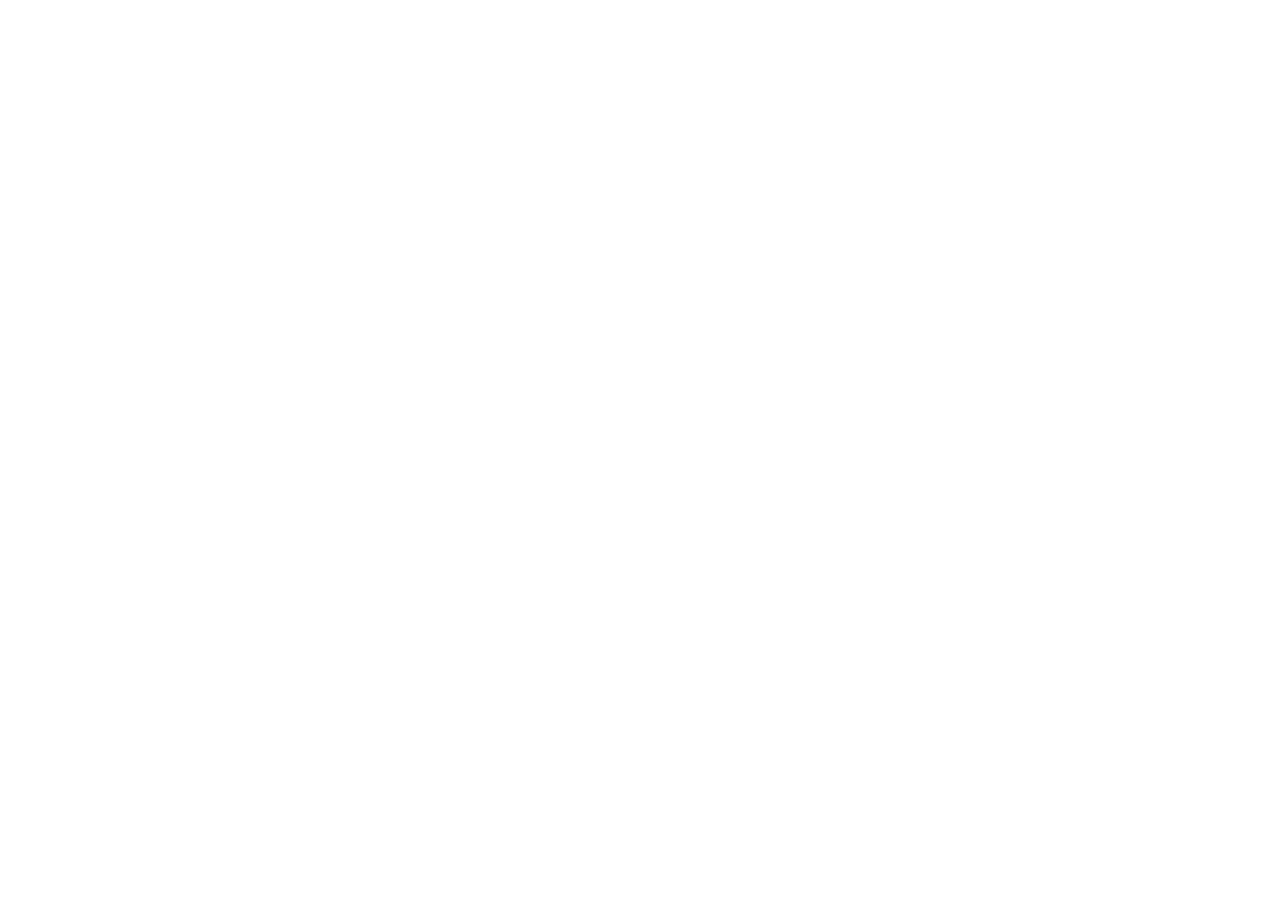
==== index.html @ b4f48a76 "created files" ====
<!DOCTYPE html>
<html lang="en">
    <head>
        <meta charset="UTF-8">
        <meta name="viewport" content="width=device-width, initial-scale=1.0">
        <title>Esercizio 17: 12 Bool</title>

        <!-- framework  -->
        <link rel="stylesheet" href="css/12bool.css">

        <!-- file stili css -->
        <link rel="stylesheet" href="css/style.css">
    </head>
    <body>
        
    </body>
</html>
---- css/12bool.css ----
* {
    margin: 0;
    padding: 0;
    box-sizing: border-box;
}
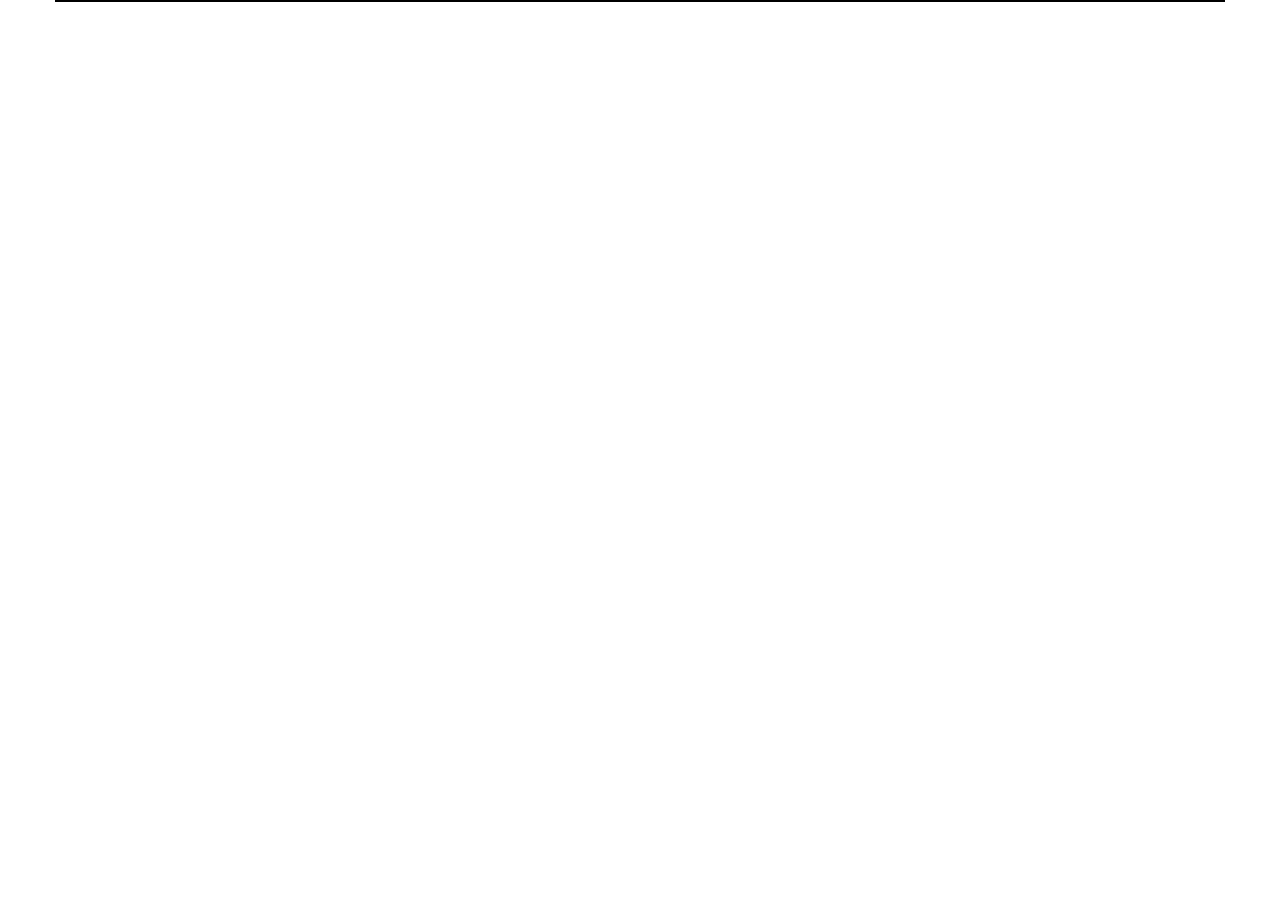
==== commit c19dcf96: "created container, row and col" ====
--- a/index.html
+++ b/index.html
@@ -12,6 +12,6 @@
         <link rel="stylesheet" href="css/style.css">
     </head>
     <body>
-        
+        <div class="container"></div>        
     </body>
 </html>--- a/css/12bool.css
+++ b/css/12bool.css
@@ -4,3 +4,76 @@
     box-sizing: border-box;
 }
 
+/* Creazione elemento container */
+.container {
+    max-width: 1170px;
+    margin: 0 auto;
+}
+
+/* Creazione elemento row - conterrà sempre le col. */
+.row {
+    display: flex;
+    flex-direction: row;
+    flex-wrap: wrap;
+}
+
+/* Creazione delle colonne (in tot. le colonne in una row sono 12 - es. col-1 = occupa 1/12 di spazio */
+.col-1 {
+    flex-basis: calc(100% / 12);
+    max-width: calc(100% / 12);
+}
+
+.col-2 {
+    flex-basis: calc((100% / 12) * 2);
+    max-width: calc((100% / 12) * 2);
+}
+
+.col-3 {
+    flex-basis: calc((100% / 12) * 3);
+    max-width: calc((100% / 12) * 3);
+}
+
+.col-4 {
+    flex-basis: calc((100% / 12) * 4);
+    max-width: calc((100% / 12) * 4);
+}
+
+.col-5 {
+    flex-basis: calc((100% / 12) * 5);
+    max-width: calc((100% / 12) * 5);
+}
+
+.col-6 {
+    flex-basis: calc((100% / 12) * 6);
+    max-width: calc((100% / 12) * 6);
+}
+
+.col-7 {
+    flex-basis: calc((100% / 12) * 7);
+    max-width: calc((100% / 12) * 7);
+}
+
+.col-8 {
+    flex-basis: calc((100% / 12) * 8);
+    max-width: calc((100% / 12) * 8);
+}
+
+.col-9 {
+    flex-basis: calc((100% / 12) * 9);
+    max-width: calc((100% / 12) * 9);
+}
+
+.col-10 {
+    flex-basis: calc((100% / 12) * 10);
+    max-width: calc((100% / 12) * 10);
+}
+
+.col-11 {
+    flex-basis: calc((100% / 12) * 11);
+    max-width: calc((100% / 12) * 11);
+}
+
+.col-12 {
+    flex-basis: calc((100% / 12) * 12);
+    max-width: calc((100% / 12) * 12);
+}--- a/css/style.css
+++ b/css/style.css
@@ -0,0 +1,7 @@
+body {
+    font-family: Arial, Helvetica, sans-serif;
+}
+
+.container {
+    border: 1px solid black;
+}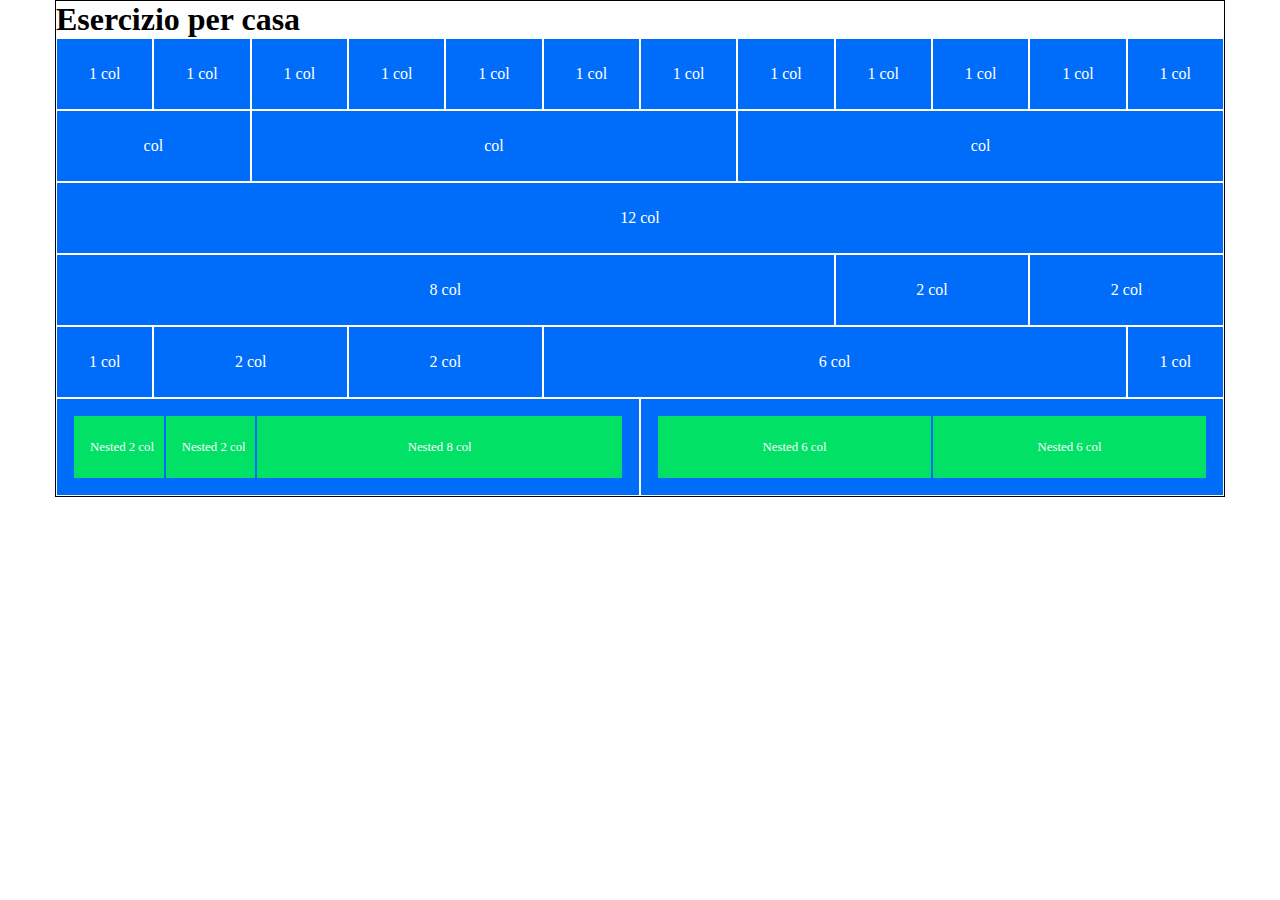
==== commit d0862788: "added col - part 1" ====
--- a/index.html
+++ b/index.html
@@ -12,6 +12,125 @@
         <link rel="stylesheet" href="css/style.css">
     </head>
     <body>
-        <div class="container"></div>        
+        <!-- Contenitore generale -->
+        <div class="container">
+            <h2>Esercizio per casa</h2>
+            <!-- Creazione row "col 1/12" (i figli possono essere solo "col") -->
+            <div class="row">
+                <div class="col-1">
+                    <p>1 col</p>
+                </div>
+                <div class="col-1">
+                    <p>1 col</p>
+                </div>
+                <div class="col-1">
+                    <p>1 col</p>
+                </div>
+                <div class="col-1">
+                    <p>1 col</p>
+                </div>
+                <div class="col-1">
+                    <p>1 col</p>
+                </div>
+                <div class="col-1">
+                    <p>1 col</p>
+                </div>
+                <div class="col-1">
+                    <p>1 col</p>
+                </div>
+                <div class="col-1">
+                    <p>1 col</p>
+                </div>
+                <div class="col-1">
+                    <p>1 col</p>
+                </div>
+                <div class="col-1">
+                    <p>1 col</p>
+                </div>
+                <div class="col-1">
+                    <p>1 col</p>
+                </div>
+                <div class="col-1">
+                    <p>1 col</p>
+                </div>
+            </div>
+            <!-- Creazione row "col 2/12 + 5/12 + 5/12" -->
+            <div class="row">
+                <div class="col-2">
+                    <p>col</p>
+                </div>
+                <div class="col-5">
+                    <p>col</p>
+                </div>
+                <div class="col-5">
+                    <p>col</p>
+                </div>
+            </div>
+            <!-- Creazione row "col 12/12" -->
+            <div class="row">
+                <div class="col-12">
+                    <p>12 col</p>
+                </div>
+            </div>
+            <!-- Creazione row "col 8/12 + 2/12 + 2/12" -->
+            <div class="row">
+                <div class="col-8">
+                    <p>8 col</p>
+                </div>
+                <div class="col-2">
+                    <p>2 col</p>
+                </div>
+                <div class="col-2">
+                    <p>2 col</p>
+                </div>
+            </div>
+            <!-- Creazione row "col 1/12 + 2/12 + 2/12 + 6/12 + 1/12" -->
+            <div class="row">
+                <div class="col-1">
+                    <p>1 col</p>
+                </div>
+                <div class="col-2">
+                    <p>2 col</p>
+                </div>
+                <div class="col-2">
+                    <p>2 col</p>
+                </div>
+                <div class="col-6">
+                    <p>6 col</p>
+                </div>
+                <div class="col-1">
+                    <p>1 col</p>
+                </div>
+            </div>
+            <!-- Creazione row "col 6/12" -->
+            <div class="row">
+                <div class="col-6">
+                    <!-- Creazione row innestata "col 2/12 + 2/12 + 8/12" -->
+                    <div class="row nested">
+                        <div class="col-2 nested-col">
+                            <p>Nested 2 col</p>
+                        </div>
+                        <div class="col-2 nested-col">
+                            <p>Nested 2 col</p>
+                        </div>
+                        <div class="col-8 nested-col">
+                            <p>Nested 8 col</p>
+                        </div>
+                    </div>
+                </div>
+                <div class="col-6">
+                    <!-- Creazione row innestata "col 6/12 + 6/12" -->
+                    <div class="row nested">
+                        <div class="col-6 nested-col">
+                            <p>Nested 6 col</p>
+                        </div>
+                        <div class="col-6 nested-col">
+                            <p>Nested 6 col</p>
+                        </div>
+                    </div>
+                </div>
+            </div>
+
+        </div>        
     </body>
 </html>--- a/css/12bool.css
+++ b/css/12bool.css
@@ -15,6 +15,20 @@
     display: flex;
     flex-direction: row;
     flex-wrap: wrap;
+}
+
+/* Reset degli stili delle colonne - viene già applicato a tutte le classi che iniziano con "col-" senza doverlo scrivere in ciascuna */
+[class*="col-"] {
+    flex-basis: auto;
+    flex-grow: 0;
+    flex-shrink: 0;
+}
+
+/* Creazione della colonna generica/jolly senza la divisione in dodicesimi */
+.col {
+    max-width: 100%;
+    flex-grow: 1;
+    flex-basis: 0;
 }
 
 /* Creazione delle colonne (in tot. le colonne in una row sono 12 - es. col-1 = occupa 1/12 di spazio */
--- a/css/style.css
+++ b/css/style.css
@@ -1,7 +1,41 @@
 body {
-    font-family: Arial, Helvetica, sans-serif;
+    font-family: 'Times New Roman', Times, serif;
 }
 
 .container {
     border: 1px solid black;
+}
+
+[class*="col-"] {
+    border: 1px solid white;
+    background-color: #006cfa;
+    min-height: 70px;
+}
+
+.nested, .nested-col {
+    padding: 1rem;
+}
+
+.nested-col {
+    background-color: #00e165;
+    border: 1px solid #006cfa;
+    min-height: 30px;
+}
+
+.nested-col > p {
+    line-height: 30px;
+    font-size: .8rem;
+}
+
+h2 {
+    font-weight: bold;
+    font-size: 2rem;
+}
+
+p {
+    color: white;
+    font-size: 1rem;
+    text-align: center;
+    line-height: 70px;
+    white-space: nowrap;
 }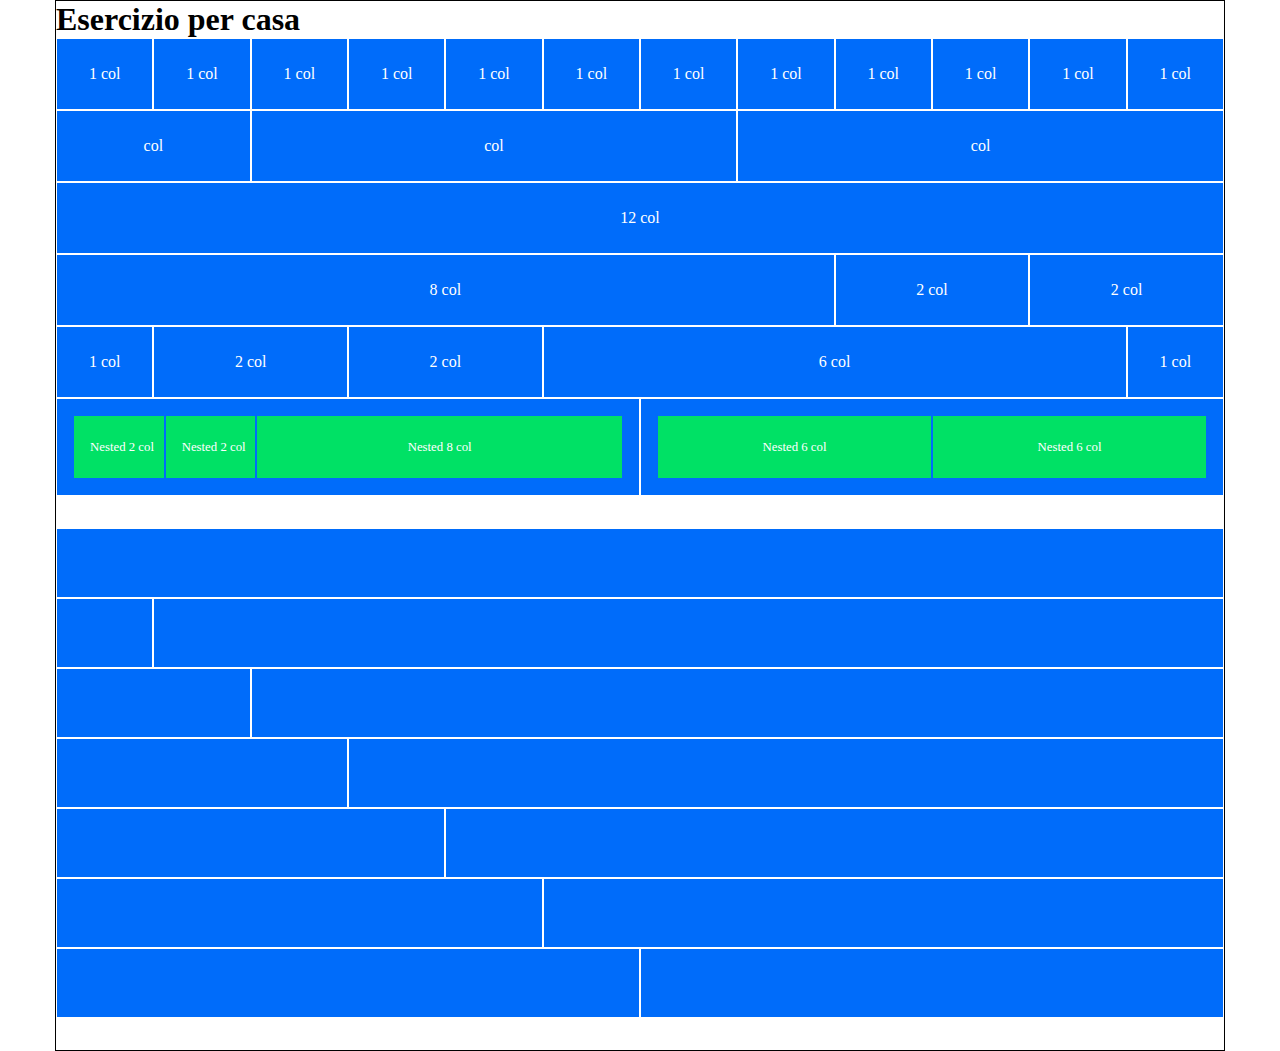
==== commit 5c6bee95: "added col - part 2" ====
--- a/index.html
+++ b/index.html
@@ -14,123 +14,166 @@
     <body>
         <!-- Contenitore generale -->
         <div class="container">
-            <h2>Esercizio per casa</h2>
-            <!-- Creazione row "col 1/12" (i figli possono essere solo "col") -->
-            <div class="row">
-                <div class="col-1">
-                    <p>1 col</p>
+            <!-- Prima sezione -->
+            <section>
+                <h2>Esercizio per casa</h2>
+                <!-- Creazione row "col 1/12" (i figli possono essere solo "col") -->
+                <div class="row">
+                    <div class="col-1">
+                        <p>1 col</p>
+                    </div>
+                    <div class="col-1">
+                        <p>1 col</p>
+                    </div>
+                    <div class="col-1">
+                        <p>1 col</p>
+                    </div>
+                    <div class="col-1">
+                        <p>1 col</p>
+                    </div>
+                    <div class="col-1">
+                        <p>1 col</p>
+                    </div>
+                    <div class="col-1">
+                        <p>1 col</p>
+                    </div>
+                    <div class="col-1">
+                        <p>1 col</p>
+                    </div>
+                    <div class="col-1">
+                        <p>1 col</p>
+                    </div>
+                    <div class="col-1">
+                        <p>1 col</p>
+                    </div>
+                    <div class="col-1">
+                        <p>1 col</p>
+                    </div>
+                    <div class="col-1">
+                        <p>1 col</p>
+                    </div>
+                    <div class="col-1">
+                        <p>1 col</p>
+                    </div>
                 </div>
-                <div class="col-1">
-                    <p>1 col</p>
+                <!-- Creazione row "col 2/12 + 5/12 + 5/12" -->
+                <div class="row">
+                    <div class="col-2">
+                        <p>col</p>
+                    </div>
+                    <div class="col-5">
+                        <p>col</p>
+                    </div>
+                    <div class="col-5">
+                        <p>col</p>
+                    </div>
                 </div>
-                <div class="col-1">
-                    <p>1 col</p>
+                <!-- Creazione row "col 12/12" -->
+                <div class="row">
+                    <div class="col-12">
+                        <p>12 col</p>
+                    </div>
                 </div>
-                <div class="col-1">
-                    <p>1 col</p>
+                <!-- Creazione row "col 8/12 + 2/12 + 2/12" -->
+                <div class="row">
+                    <div class="col-8">
+                        <p>8 col</p>
+                    </div>
+                    <div class="col-2">
+                        <p>2 col</p>
+                    </div>
+                    <div class="col-2">
+                        <p>2 col</p>
+                    </div>
                 </div>
-                <div class="col-1">
-                    <p>1 col</p>
+                <!-- Creazione row "col 1/12 + 2/12 + 2/12 + 6/12 + 1/12" -->
+                <div class="row">
+                    <div class="col-1">
+                        <p>1 col</p>
+                    </div>
+                    <div class="col-2">
+                        <p>2 col</p>
+                    </div>
+                    <div class="col-2">
+                        <p>2 col</p>
+                    </div>
+                    <div class="col-6">
+                        <p>6 col</p>
+                    </div>
+                    <div class="col-1">
+                        <p>1 col</p>
+                    </div>
                 </div>
-                <div class="col-1">
-                    <p>1 col</p>
-                </div>
-                <div class="col-1">
-                    <p>1 col</p>
-                </div>
-                <div class="col-1">
-                    <p>1 col</p>
-                </div>
-                <div class="col-1">
-                    <p>1 col</p>
-                </div>
-                <div class="col-1">
-                    <p>1 col</p>
-                </div>
-                <div class="col-1">
-                    <p>1 col</p>
-                </div>
-                <div class="col-1">
-                    <p>1 col</p>
-                </div>
-            </div>
-            <!-- Creazione row "col 2/12 + 5/12 + 5/12" -->
-            <div class="row">
-                <div class="col-2">
-                    <p>col</p>
-                </div>
-                <div class="col-5">
-                    <p>col</p>
-                </div>
-                <div class="col-5">
-                    <p>col</p>
-                </div>
-            </div>
-            <!-- Creazione row "col 12/12" -->
-            <div class="row">
-                <div class="col-12">
-                    <p>12 col</p>
-                </div>
-            </div>
-            <!-- Creazione row "col 8/12 + 2/12 + 2/12" -->
-            <div class="row">
-                <div class="col-8">
-                    <p>8 col</p>
-                </div>
-                <div class="col-2">
-                    <p>2 col</p>
-                </div>
-                <div class="col-2">
-                    <p>2 col</p>
-                </div>
-            </div>
-            <!-- Creazione row "col 1/12 + 2/12 + 2/12 + 6/12 + 1/12" -->
-            <div class="row">
-                <div class="col-1">
-                    <p>1 col</p>
-                </div>
-                <div class="col-2">
-                    <p>2 col</p>
-                </div>
-                <div class="col-2">
-                    <p>2 col</p>
-                </div>
-                <div class="col-6">
-                    <p>6 col</p>
-                </div>
-                <div class="col-1">
-                    <p>1 col</p>
-                </div>
-            </div>
-            <!-- Creazione row "col 6/12" -->
-            <div class="row">
-                <div class="col-6">
-                    <!-- Creazione row innestata "col 2/12 + 2/12 + 8/12" -->
-                    <div class="row nested">
-                        <div class="col-2 nested-col">
-                            <p>Nested 2 col</p>
-                        </div>
-                        <div class="col-2 nested-col">
-                            <p>Nested 2 col</p>
-                        </div>
-                        <div class="col-8 nested-col">
-                            <p>Nested 8 col</p>
+                <!-- Creazione row "col 6/12" -->
+                <div class="row">
+                    <div class="col-6">
+                        <!-- Creazione row innestata "col 2/12 + 2/12 + 8/12" -->
+                        <div class="row nested">
+                            <div class="col-2 nested-col">
+                                <p>Nested 2 col</p>
+                            </div>
+                            <div class="col-2 nested-col">
+                                <p>Nested 2 col</p>
+                            </div>
+                            <div class="col-8 nested-col">
+                                <p>Nested 8 col</p>
+                            </div>
                         </div>
                     </div>
-                </div>
-                <div class="col-6">
-                    <!-- Creazione row innestata "col 6/12 + 6/12" -->
-                    <div class="row nested">
-                        <div class="col-6 nested-col">
-                            <p>Nested 6 col</p>
-                        </div>
-                        <div class="col-6 nested-col">
-                            <p>Nested 6 col</p>
+                    <div class="col-6">
+                        <!-- Creazione row innestata "col 6/12 + 6/12" -->
+                        <div class="row nested">
+                            <div class="col-6 nested-col">
+                                <p>Nested 6 col</p>
+                            </div>
+                            <div class="col-6 nested-col">
+                                <p>Nested 6 col</p>
+                            </div>
                         </div>
                     </div>
+                </div>    
+            </section>
+
+            <!-- Seconda sezione -->
+            <section>
+                <!-- Creazione row "col 12/12" -->
+                <div class="row">
+                    <div class="col-12"></div>
                 </div>
-            </div>
+                <!-- Creazione row "col 1/12 + 11/12" -->
+                <div class="row">
+                    <div class="col-1"></div>
+                    <div class="col-11"></div>
+                </div>
+                <!-- Creazione row "col 2/12 + 10/12" -->
+                <div class="row">
+                    <div class="col-2"></div>
+                    <div class="col-10"></div>
+                </div>
+                <!-- Creazione row "col 3/12 + 9/12" -->
+                <div class="row">
+                    <div class="col-3"></div>
+                    <div class="col-9"></div>
+                </div>
+                <!-- Creazione row "col 4/12 + 8/12" -->
+                <div class="row">
+                    <div class="col-4"></div>
+                    <div class="col-8"></div>
+                </div>
+                <!-- Creazione row "col 5/12 + 7/12" -->
+                <div class="row">
+                    <div class="col-5"></div>
+                    <div class="col-7"></div>
+                </div>
+                <!-- Creazione row "col 6/12 + 6/12" -->
+                <div class="row">
+                    <div class="col-6"></div>
+                    <div class="col-6"></div>
+                </div>
+            </section>
+        </div>
 
-        </div>        
+        
+        
     </body>
 </html>--- a/css/style.css
+++ b/css/style.css
@@ -1,5 +1,9 @@
 body {
     font-family: 'Times New Roman', Times, serif;
+}
+
+section {
+    margin-bottom: 2rem;
 }
 
 .container {
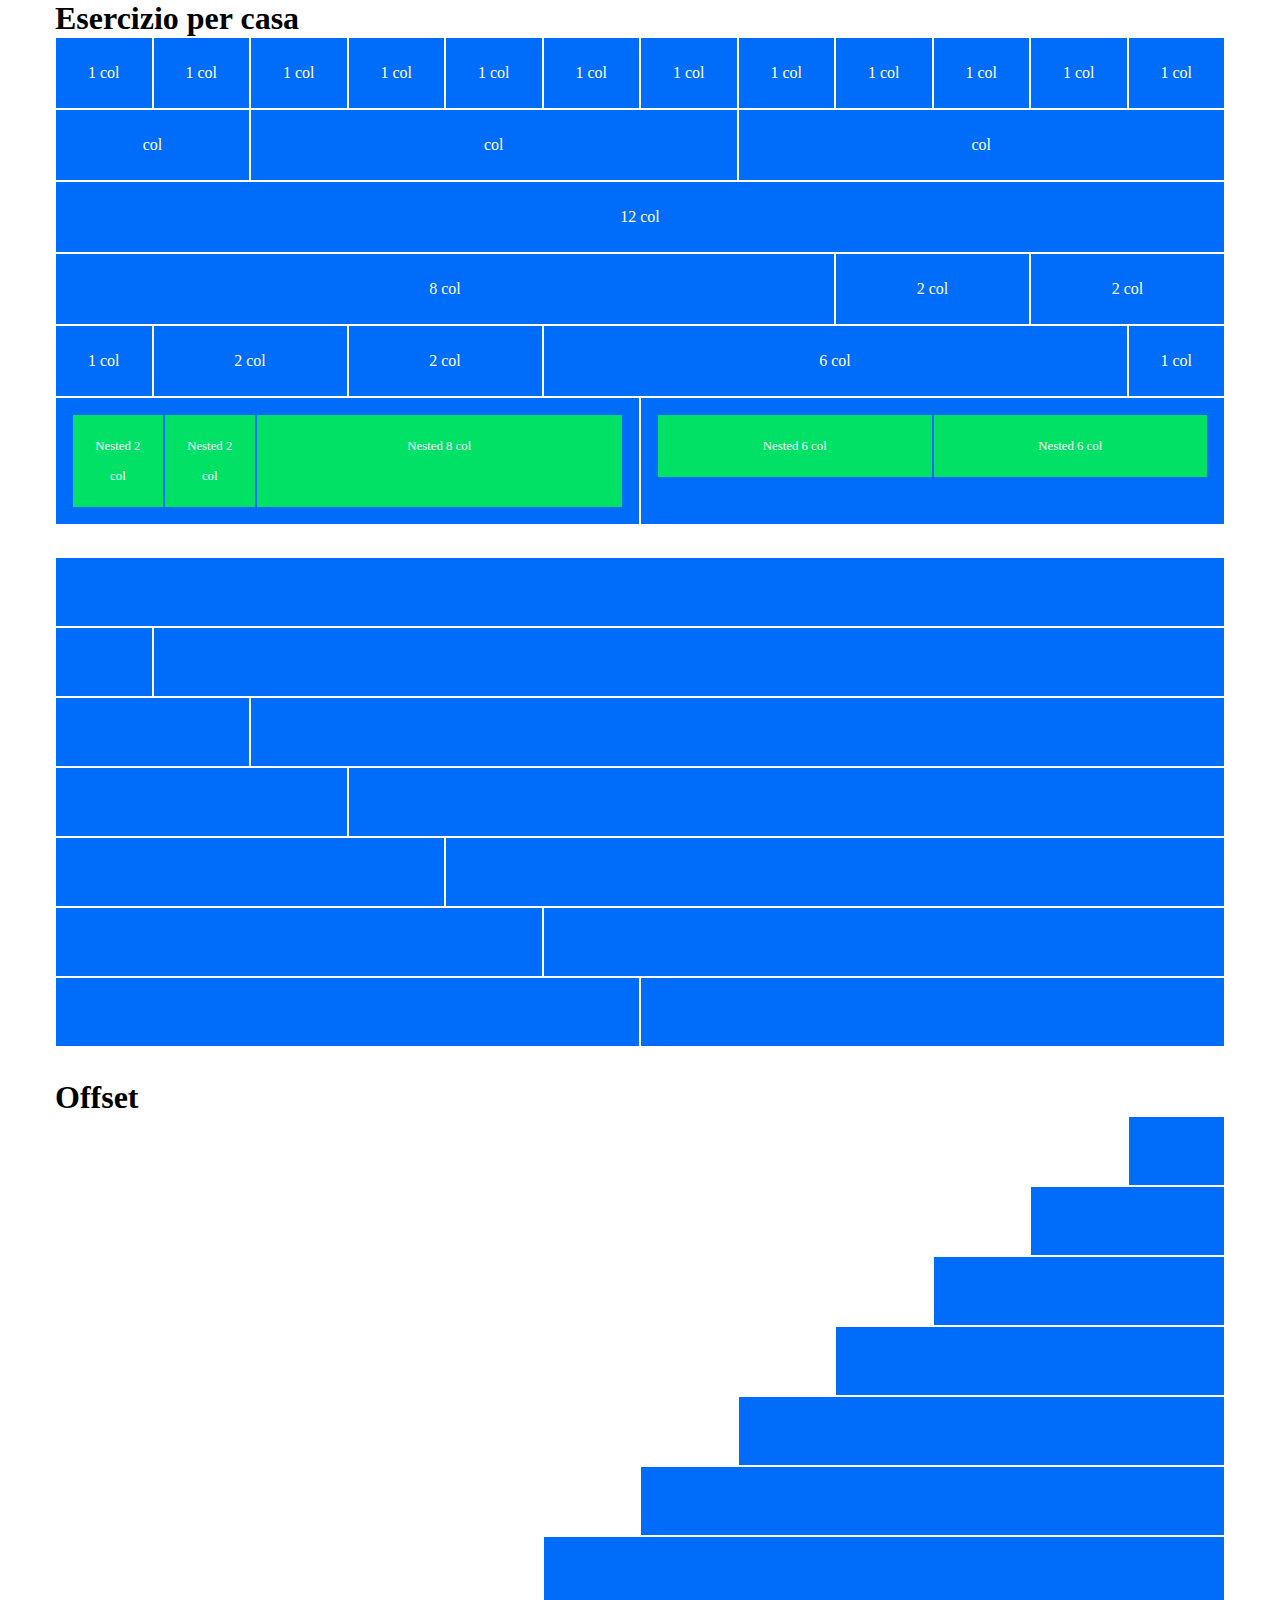
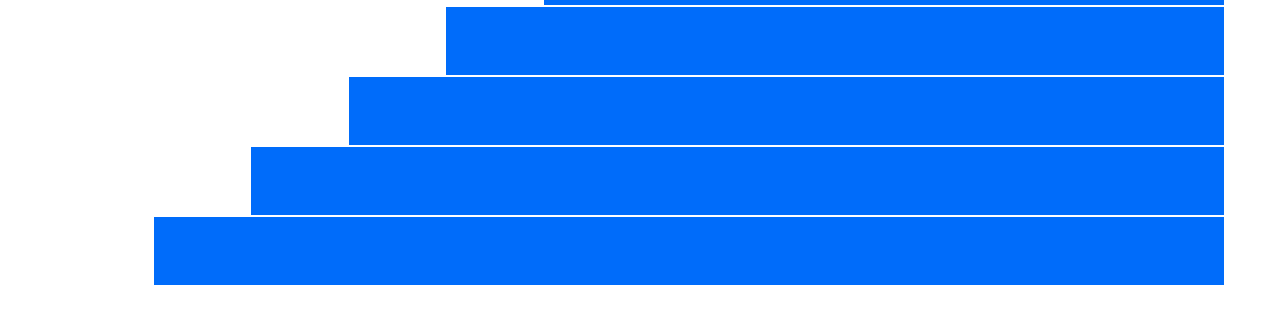
==== commit 77986798: "added col - part 3 (col offset)" ====
--- a/index.html
+++ b/index.html
@@ -171,6 +171,55 @@
                     <div class="col-6"></div>
                 </div>
             </section>
+
+            <!-- Terza sezione con le colonne in Offset (NB: la col + offset = 12/12) -->
+            <section>
+                <h2>Offset</h2>
+                <!-- Creazione row "col 1/12" -->
+                <div class="row justify-end">
+                    <div class="col-1 coll-offset-11"></div>
+                </div>
+                <!-- Creazione row "col 2/12" -->
+                <div class="row justify-end">
+                    <div class="col-2 coll-offset-10"></div>
+                </div>
+                <!-- Creazione row "col 3/12" -->
+                <div class="row justify-end">
+                    <div class="col-3 coll-offset-9"></div>
+                </div>
+                <!-- Creazione row "col 4/12" -->
+                <div class="row justify-end">
+                    <div class="col-4 coll-offset-8"></div>
+                </div>
+                <!-- Creazione row "col 5/12" -->
+                <div class="row justify-end">
+                    <div class="col-5 coll-offset-7"></div>
+                </div>
+                <!-- Creazione row "col 6/12" -->
+                <div class="row justify-end">
+                    <div class="col-6 coll-offset-6"></div>
+                </div>
+                <!-- Creazione row "col 7/12" -->
+                <div class="row justify-end">
+                    <div class="col-7 coll-offset-5"></div>
+                </div>
+                <!-- Creazione row "col 8/12" -->
+                <div class="row justify-end">
+                    <div class="col-8 coll-offset-4"></div>
+                </div>
+                <!-- Creazione row "col 9/12" -->
+                <div class="row justify-end">
+                    <div class="col-9 coll-offset-3"></div>
+                </div>
+                <!-- Creazione row "col 10/12" -->
+                <div class="row justify-end">
+                    <div class="col-10 coll-offset-2"></div>
+                </div>
+                <!-- Creazione row "col 11/12" -->
+                <div class="row justify-end">
+                    <div class="col-11 coll-offset-1"></div>
+                </div>
+            </section>
         </div>
 
         
--- a/css/12bool.css
+++ b/css/12bool.css
@@ -2,6 +2,11 @@
     margin: 0;
     padding: 0;
     box-sizing: border-box;
+}
+
+/* Classi di utilità */
+.justify-end {
+    justify-content: flex-end;
 }
 
 /* Creazione elemento container */
@@ -90,4 +95,49 @@
 .col-12 {
     flex-basis: calc((100% / 12) * 12);
     max-width: calc((100% / 12) * 12);
+}
+
+/* Creazione delle colonne in OFFSET */
+.col-offset-1 {
+    margin-left: calc(100% / 12);
+}
+
+.col-offset-2 {
+    margin-left: calc((100% / 12 * 2));
+}
+
+.col-offset-3 {
+    margin-left: calc((100% / 12 * 3));
+}
+
+.col-offset-4 {
+    margin-left: calc((100% / 12 * 4));
+}
+
+.col-offset-5 {
+    margin-left: calc((100% / 12 * 5));
+}
+
+.col-offset-6 {
+    margin-left: calc((100% / 12 * 6));
+}
+
+.col-offset-7 {
+    margin-left: calc((100% / 12 * 7));
+}
+
+.col-offset-8 {
+    margin-left: calc((100% / 12 * 8));
+}
+
+.col-offset-9 {
+    margin-left: calc((100% / 12 * 9));
+}
+
+.col-offset-10 {
+    margin-left: calc((100% / 12 * 10));
+}
+
+.col-offset-11 {
+    margin-left: calc((100% / 12 * 11));
 }--- a/css/style.css
+++ b/css/style.css
@@ -4,10 +4,6 @@
 
 section {
     margin-bottom: 2rem;
-}
-
-.container {
-    border: 1px solid black;
 }
 
 [class*="col-"] {
@@ -41,5 +37,4 @@
     font-size: 1rem;
     text-align: center;
     line-height: 70px;
-    white-space: nowrap;
 }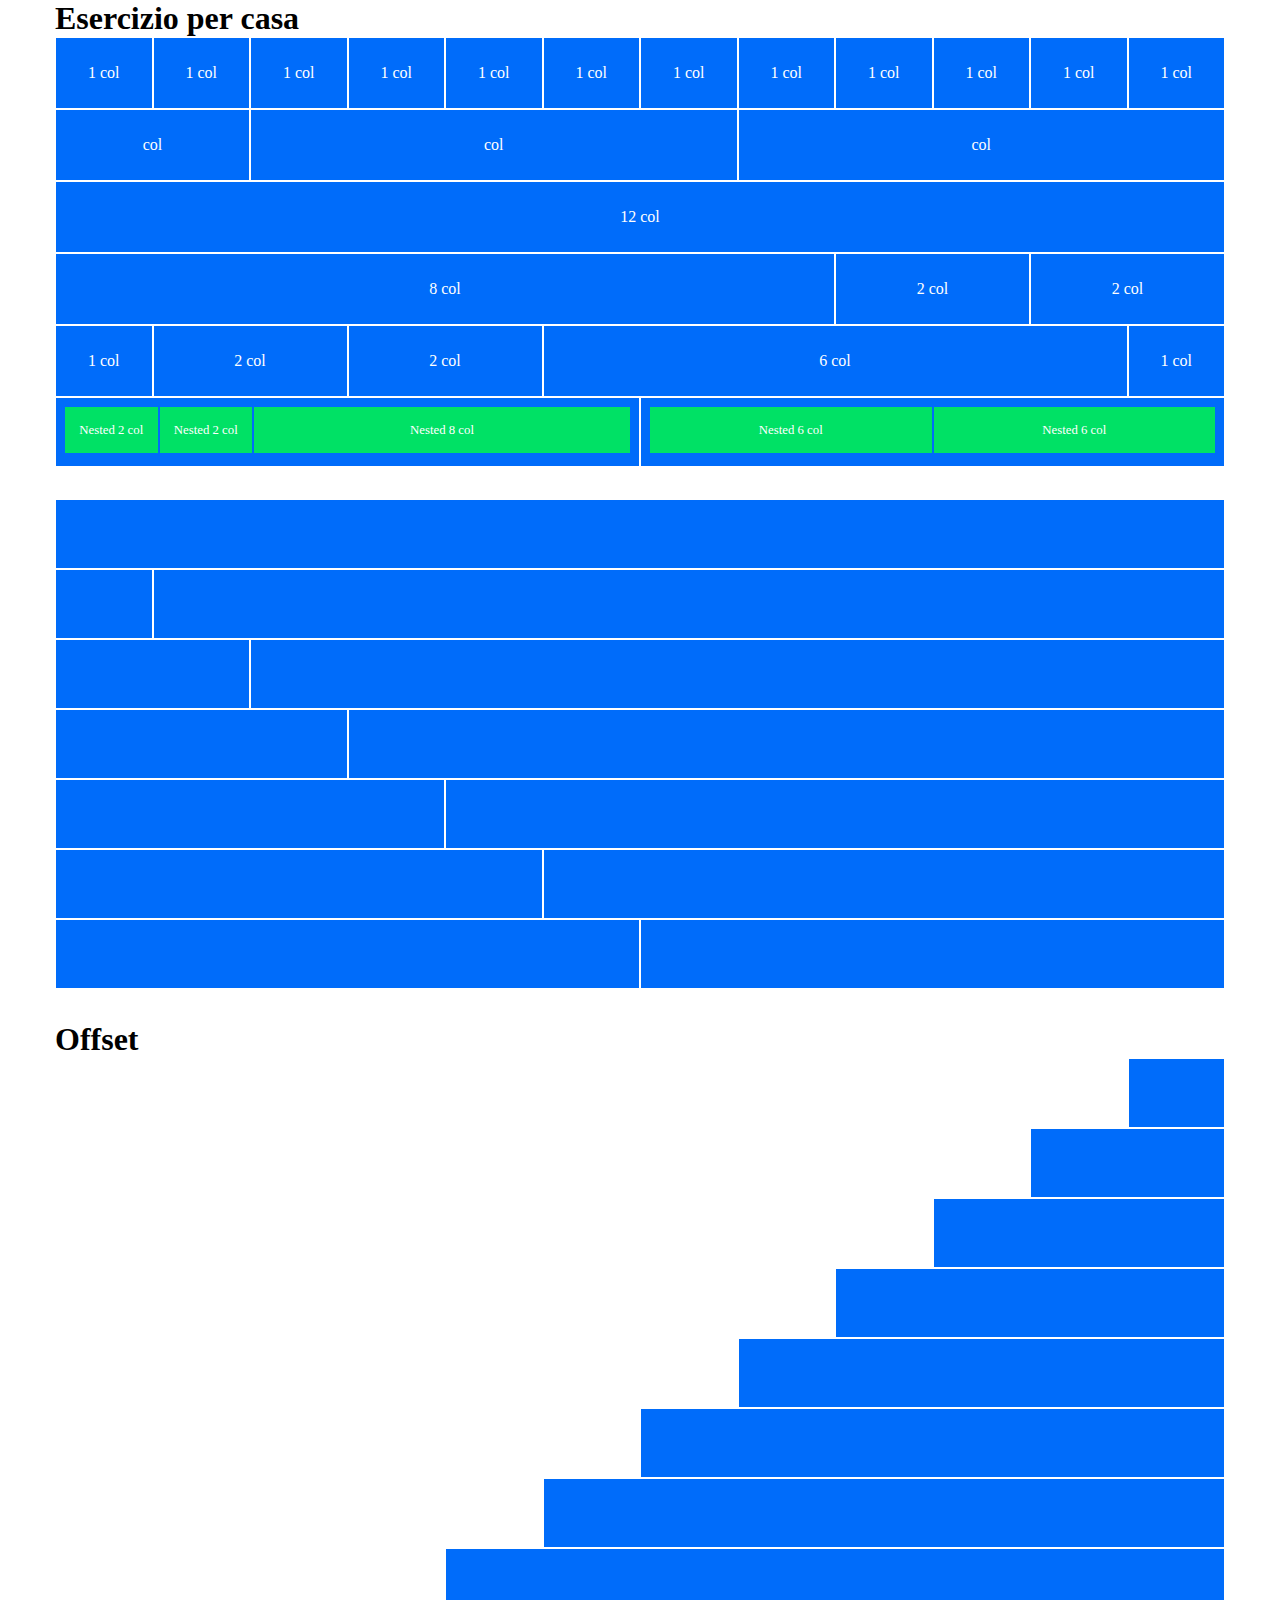
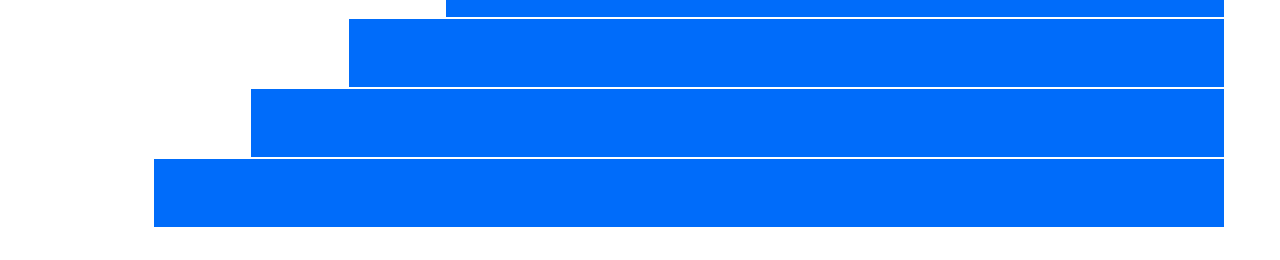
==== commit a56560cb: "added media query" ====
--- a/index.html
+++ b/index.html
@@ -19,52 +19,52 @@
                 <h2>Esercizio per casa</h2>
                 <!-- Creazione row "col 1/12" (i figli possono essere solo "col") -->
                 <div class="row">
-                    <div class="col-1">
-                        <p>1 col</p>
-                    </div>
-                    <div class="col-1">
-                        <p>1 col</p>
-                    </div>
-                    <div class="col-1">
-                        <p>1 col</p>
-                    </div>
-                    <div class="col-1">
-                        <p>1 col</p>
-                    </div>
-                    <div class="col-1">
-                        <p>1 col</p>
-                    </div>
-                    <div class="col-1">
-                        <p>1 col</p>
-                    </div>
-                    <div class="col-1">
-                        <p>1 col</p>
-                    </div>
-                    <div class="col-1">
-                        <p>1 col</p>
-                    </div>
-                    <div class="col-1">
-                        <p>1 col</p>
-                    </div>
-                    <div class="col-1">
-                        <p>1 col</p>
-                    </div>
-                    <div class="col-1">
-                        <p>1 col</p>
-                    </div>
-                    <div class="col-1">
+                    <div class="col-12 col-sm-6 col-md-3 col-lg-1">
+                        <p>1 col</p>
+                    </div>
+                    <div class="col-12 col-sm-6 col-md-3 col-lg-1">
+                        <p>1 col</p>
+                    </div>
+                    <div class="col-12 col-sm-6 col-md-3 col-lg-1">
+                        <p>1 col</p>
+                    </div>
+                    <div class="col-12 col-sm-6 col-md-3 col-lg-1">
+                        <p>1 col</p>
+                    </div>
+                    <div class="col-12 col-sm-6 col-md-3 col-lg-1">
+                        <p>1 col</p>
+                    </div>
+                    <div class="col-12 col-sm-6 col-md-3 col-lg-1">
+                        <p>1 col</p>
+                    </div>
+                    <div class="col-12 col-sm-6 col-md-3 col-lg-1">
+                        <p>1 col</p>
+                    </div>
+                    <div class="col-12 col-sm-6 col-md-3 col-lg-1">
+                        <p>1 col</p>
+                    </div>
+                    <div class="col-12 col-sm-6 col-md-3 col-lg-1">
+                        <p>1 col</p>
+                    </div>
+                    <div class="col-12 col-sm-6 col-md-3 col-lg-1">
+                        <p>1 col</p>
+                    </div>
+                    <div class="col-12 col-sm-6 col-md-3 col-lg-1">
+                        <p>1 col</p>
+                    </div>
+                    <div class="col-12 col-sm-6 col-md-3 col-lg-1">
                         <p>1 col</p>
                     </div>
                 </div>
                 <!-- Creazione row "col 2/12 + 5/12 + 5/12" -->
                 <div class="row">
-                    <div class="col-2">
+                    <div class="col-12 col-sm-2">
                         <p>col</p>
                     </div>
-                    <div class="col-5">
+                    <div class="col-12 col-sm-5">
                         <p>col</p>
                     </div>
-                    <div class="col-5">
+                    <div class="col-12 col-sm-5">
                         <p>col</p>
                     </div>
                 </div>
@@ -76,13 +76,13 @@
                 </div>
                 <!-- Creazione row "col 8/12 + 2/12 + 2/12" -->
                 <div class="row">
-                    <div class="col-8">
+                    <div class="col-4 col-sm-6 col-lg-8">
                         <p>8 col</p>
                     </div>
-                    <div class="col-2">
-                        <p>2 col</p>
-                    </div>
-                    <div class="col-2">
+                    <div class="col-4 col-sm-3 col-lg-2">
+                        <p>2 col</p>
+                    </div>
+                    <div class="col-4 col-sm-3 col-lg-2">
                         <p>2 col</p>
                     </div>
                 </div>
@@ -109,13 +109,13 @@
                     <div class="col-6">
                         <!-- Creazione row innestata "col 2/12 + 2/12 + 8/12" -->
                         <div class="row nested">
-                            <div class="col-2 nested-col">
+                            <div class="col-12 col-md-3 col-lg-2 nested-col">
                                 <p>Nested 2 col</p>
                             </div>
-                            <div class="col-2 nested-col">
+                            <div class="col-12 col-md-3 col-lg-2 nested-col">
                                 <p>Nested 2 col</p>
                             </div>
-                            <div class="col-8 nested-col">
+                            <div class="col-12 col-md-6 col-lg-8 nested-col">
                                 <p>Nested 8 col</p>
                             </div>
                         </div>
@@ -123,10 +123,10 @@
                     <div class="col-6">
                         <!-- Creazione row innestata "col 6/12 + 6/12" -->
                         <div class="row nested">
-                            <div class="col-6 nested-col">
+                            <div class="col-12 col-lg-6 nested-col">
                                 <p>Nested 6 col</p>
                             </div>
-                            <div class="col-6 nested-col">
+                            <div class="col-12 col-lg-6 nested-col">
                                 <p>Nested 6 col</p>
                             </div>
                         </div>
--- a/css/12bool.css
+++ b/css/12bool.css
@@ -140,4 +140,196 @@
 
 .col-offset-11 {
     margin-left: calc((100% / 12 * 11));
+}
+
+/***********************************/
+/* PARTE RESPONSIVE - Mobile First */
+/***********************************/
+/* sm */
+@media screen and (min-width: 576px) {
+    .col-sm-1 {
+        flex-basis: calc(100% / 12);
+        max-width: calc(100% / 12);
+    }
+    
+    .col-sm-2 {
+        flex-basis: calc((100% / 12) * 2);
+        max-width: calc((100% / 12) * 2);
+    }
+    
+    .col-sm-3 {
+        flex-basis: calc((100% / 12) * 3);
+        max-width: calc((100% / 12) * 3);
+    }
+    
+    .col-sm-4 {
+        flex-basis: calc((100% / 12) * 4);
+        max-width: calc((100% / 12) * 4);
+    }
+    
+    .col-sm-5 {
+        flex-basis: calc((100% / 12) * 5);
+        max-width: calc((100% / 12) * 5);
+    }
+    
+    .col-sm-6 {
+        flex-basis: calc((100% / 12) * 6);
+        max-width: calc((100% / 12) * 6);
+    }
+    
+    .col-sm-7 {
+        flex-basis: calc((100% / 12) * 7);
+        max-width: calc((100% / 12) * 7);
+    }
+    
+    .col-sm-8 {
+        flex-basis: calc((100% / 12) * 8);
+        max-width: calc((100% / 12) * 8);
+    }
+    
+    .col-sm-9 {
+        flex-basis: calc((100% / 12) * 9);
+        max-width: calc((100% / 12) * 9);
+    }
+    
+    .col-sm-10 {
+        flex-basis: calc((100% / 12) * 10);
+        max-width: calc((100% / 12) * 10);
+    }
+    
+    .col-sm-11 {
+        flex-basis: calc((100% / 12) * 11);
+        max-width: calc((100% / 12) * 11);
+    }
+    
+    .col-sm-12 {
+        flex-basis: calc((100% / 12) * 12);
+        max-width: calc((100% / 12) * 12);
+    }    
+}
+
+/* md */
+@media screen and (min-width: 768px) {
+    .col-md-1 {
+        flex-basis: calc(100% / 12);
+        max-width: calc(100% / 12);
+    }
+    
+    .col-md-2 {
+        flex-basis: calc((100% / 12) * 2);
+        max-width: calc((100% / 12) * 2);
+    }
+    
+    .col-md-3 {
+        flex-basis: calc((100% / 12) * 3);
+        max-width: calc((100% / 12) * 3);
+    }
+    
+    .col-md-4 {
+        flex-basis: calc((100% / 12) * 4);
+        max-width: calc((100% / 12) * 4);
+    }
+    
+    .col-md-5 {
+        flex-basis: calc((100% / 12) * 5);
+        max-width: calc((100% / 12) * 5);
+    }
+    
+    .col-md-6 {
+        flex-basis: calc((100% / 12) * 6);
+        max-width: calc((100% / 12) * 6);
+    }
+    
+    .col-md-7 {
+        flex-basis: calc((100% / 12) * 7);
+        max-width: calc((100% / 12) * 7);
+    }
+    
+    .col-md-8 {
+        flex-basis: calc((100% / 12) * 8);
+        max-width: calc((100% / 12) * 8);
+    }
+    
+    .col-md-9 {
+        flex-basis: calc((100% / 12) * 9);
+        max-width: calc((100% / 12) * 9);
+    }
+    
+    .col-md-10 {
+        flex-basis: calc((100% / 12) * 10);
+        max-width: calc((100% / 12) * 10);
+    }
+    
+    .col-md-11 {
+        flex-basis: calc((100% / 12) * 11);
+        max-width: calc((100% / 12) * 11);
+    }
+    
+    .col-md-12 {
+        flex-basis: calc((100% / 12) * 12);
+        max-width: calc((100% / 12) * 12);
+    }    
+}
+
+/* lg */
+@media screen and (min-width: 992px) {
+    .col-lg-1 {
+        flex-basis: calc(100% / 12);
+        max-width: calc(100% / 12);
+    }
+    
+    .col-lg-2 {
+        flex-basis: calc((100% / 12) * 2);
+        max-width: calc((100% / 12) * 2);
+    }
+    
+    .col-lg-3 {
+        flex-basis: calc((100% / 12) * 3);
+        max-width: calc((100% / 12) * 3);
+    }
+    
+    .col-lg-4 {
+        flex-basis: calc((100% / 12) * 4);
+        max-width: calc((100% / 12) * 4);
+    }
+    
+    .col-lg-5 {
+        flex-basis: calc((100% / 12) * 5);
+        max-width: calc((100% / 12) * 5);
+    }
+    
+    .col-lg-6 {
+        flex-basis: calc((100% / 12) * 6);
+        max-width: calc((100% / 12) * 6);
+    }
+    
+    .col-lg-7 {
+        flex-basis: calc((100% / 12) * 7);
+        max-width: calc((100% / 12) * 7);
+    }
+    
+    .col-lg-8 {
+        flex-basis: calc((100% / 12) * 8);
+        max-width: calc((100% / 12) * 8);
+    }
+    
+    .col-lg-9 {
+        flex-basis: calc((100% / 12) * 9);
+        max-width: calc((100% / 12) * 9);
+    }
+    
+    .col-lg-10 {
+        flex-basis: calc((100% / 12) * 10);
+        max-width: calc((100% / 12) * 10);
+    }
+    
+    .col-lg-11 {
+        flex-basis: calc((100% / 12) * 11);
+        max-width: calc((100% / 12) * 11);
+    }
+    
+    .col-lg-12 {
+        flex-basis: calc((100% / 12) * 12);
+        max-width: calc((100% / 12) * 12);
+    }    
 }--- a/css/style.css
+++ b/css/style.css
@@ -13,7 +13,7 @@
 }
 
 .nested, .nested-col {
-    padding: 1rem;
+    padding: .5rem;
 }
 
 .nested-col {
